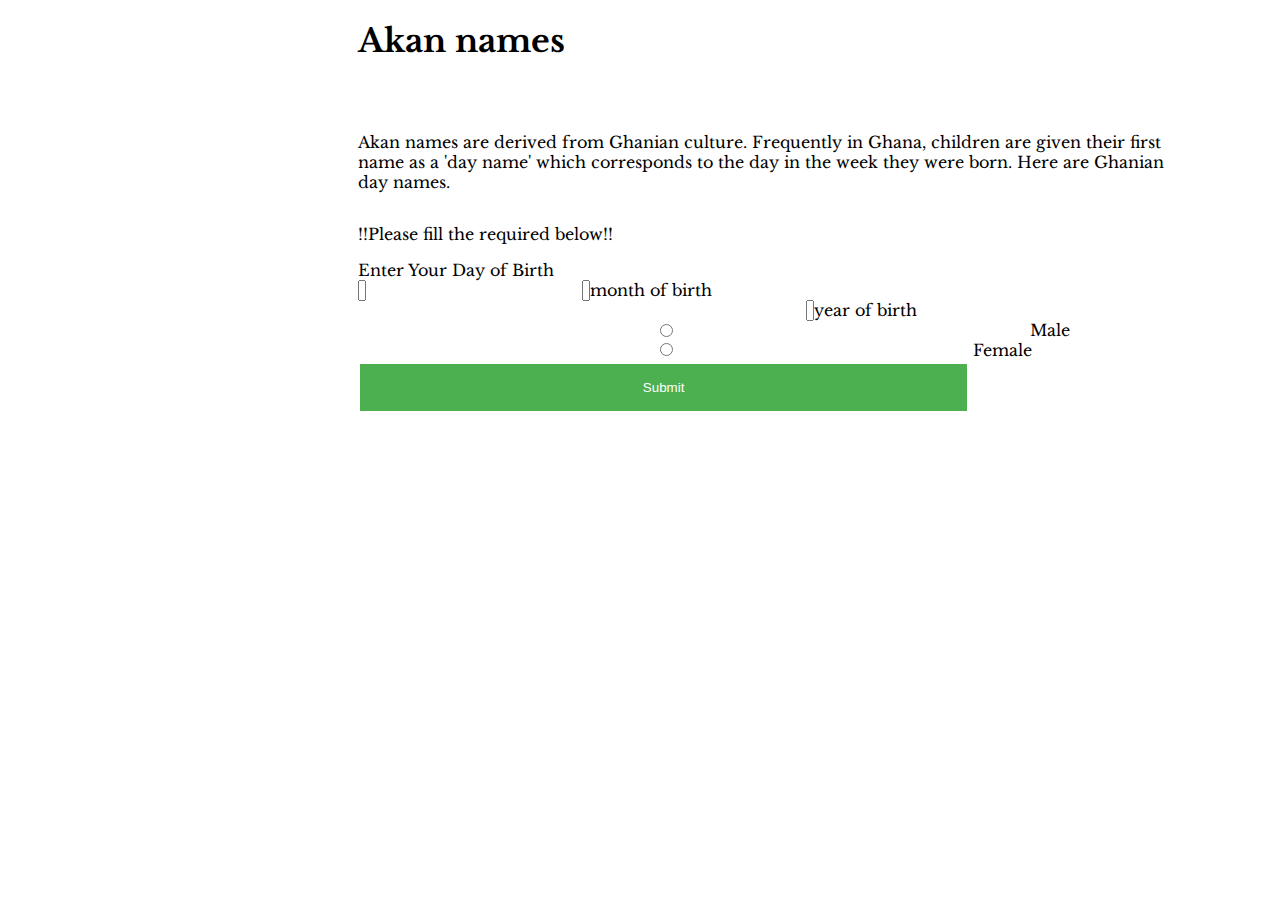
==== Formbirth/index.html @ ef62040c "modified image and form on css" ====
<!DOCTYPE html>
<html>
<head>
<title>Your Birthday form </title>
<meta http-equiv="Content-Type" content="text/html; charset=utf-8" />
<link rel="stylesheet" href="css\style.css">
<link href="https://fonts.googleapis.com/css?family=Libre+Baskerville&display=swap" rel="stylesheet">	
<style> 
        input[type=button], input[type=submit], input[type=reset] {
          background-color: #4CAF50;
          border: none;
          color: white;
          padding: 16px 32px;
          text-decoration: none;
          margin: 4px 2px;
          cursor: pointer;
        }
        </style>
</head> 
<body>
        
<div class="wrapper">


    <h1>Akan names </h1>
    <h2> <img src="https://encrypted-tbn0.gstatic.com/images?q=tbn:ANd9GcTK6_WtbcwYaOZaLT9CC3qmR4lpksG5PQN3hMhBH51PWlzKcF0B&s" alt="" srcset=""></h2>
    <p>Akan names are derived from Ghanian culture. 
        Frequently in Ghana, children are given their first name as a 'day name' which corresponds to the day in the week they were born. 
        Here are Ghanian day names.</p>
    <div class="img-wolf"></div>
    
</div>

<form class="form-style-4" action="" method="post">
<p> !!Please fill the required below!!</p>
    <label for="field1">
            <span>Enter Your Day of Birth</span><input type="number" name="field1" required="" />
            </label><br>
            <label for="field2">
            <span>month of birth</span><input type="text" name="field2" required="" />
            </label><br>
            <label for="field3">
            <span>year of birth</span><input type="number" name="field3" required="" />
            </label><br>
    </label>
    
    <input type="radio" name="gender" value="male"> Male<br>
    <input type="radio" name="gender" value="female"> Female<br>
    <input type="submit" value="Submit">
</form>
</Body>           
</html>
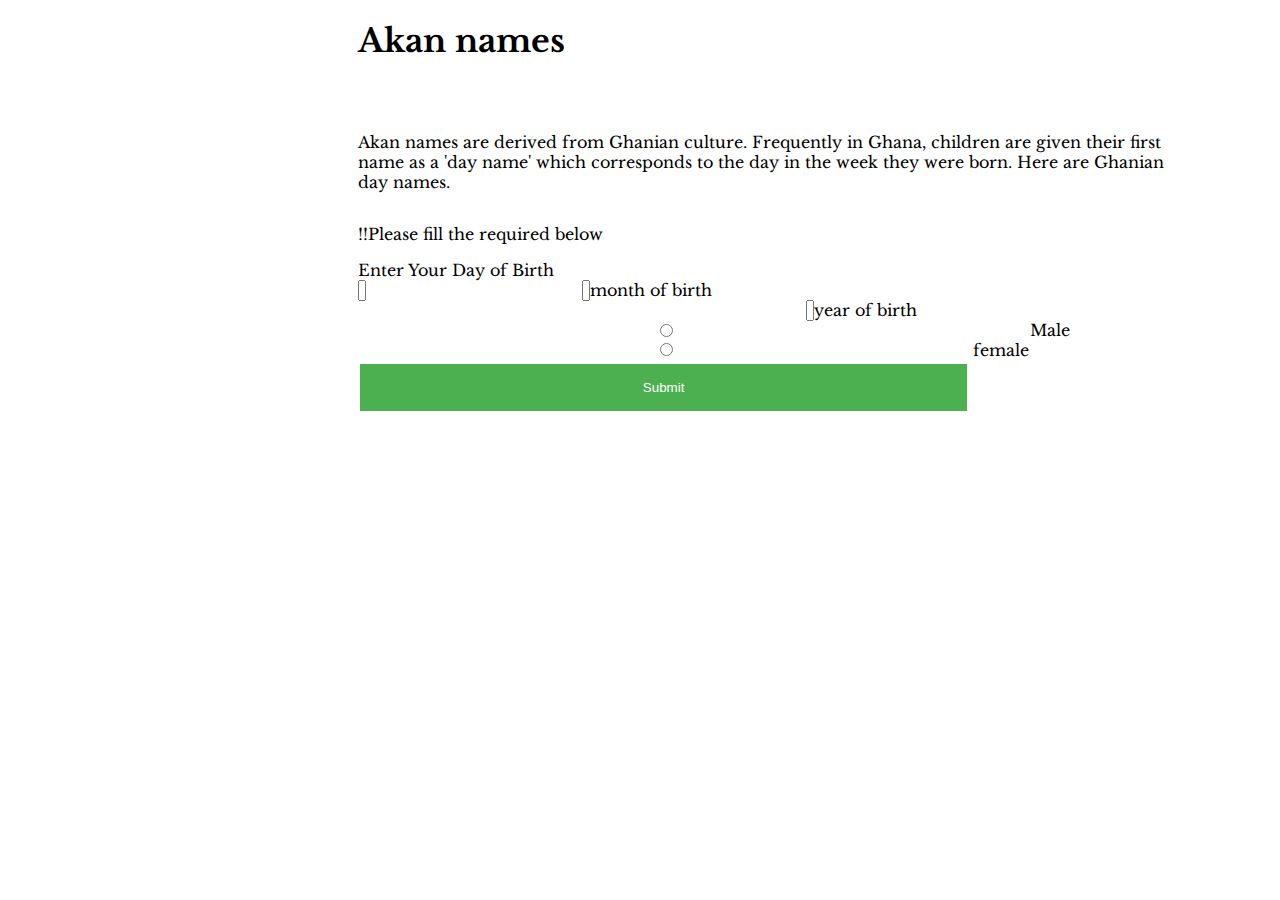
==== commit 1b99922e: "creation of js file" ====
--- a/Formbirth/index.html
+++ b/Formbirth/index.html
@@ -32,7 +32,7 @@
 </div>
 
 <form class="form-style-4" action="" method="post">
-<p> !!Please fill the required below!!</p>
+<p> !!Please fill the required below</p>
     <label for="field1">
             <span>Enter Your Day of Birth</span><input type="number" name="field1" required="" />
             </label><br>
@@ -45,7 +45,8 @@
     </label>
     
     <input type="radio" name="gender" value="male"> Male<br>
-    <input type="radio" name="gender" value="female"> Female<br>
+    <input type="radio" name="gender" value="female"> female<br>
+    
     <input type="submit" value="Submit">
 </form>
 </Body>           
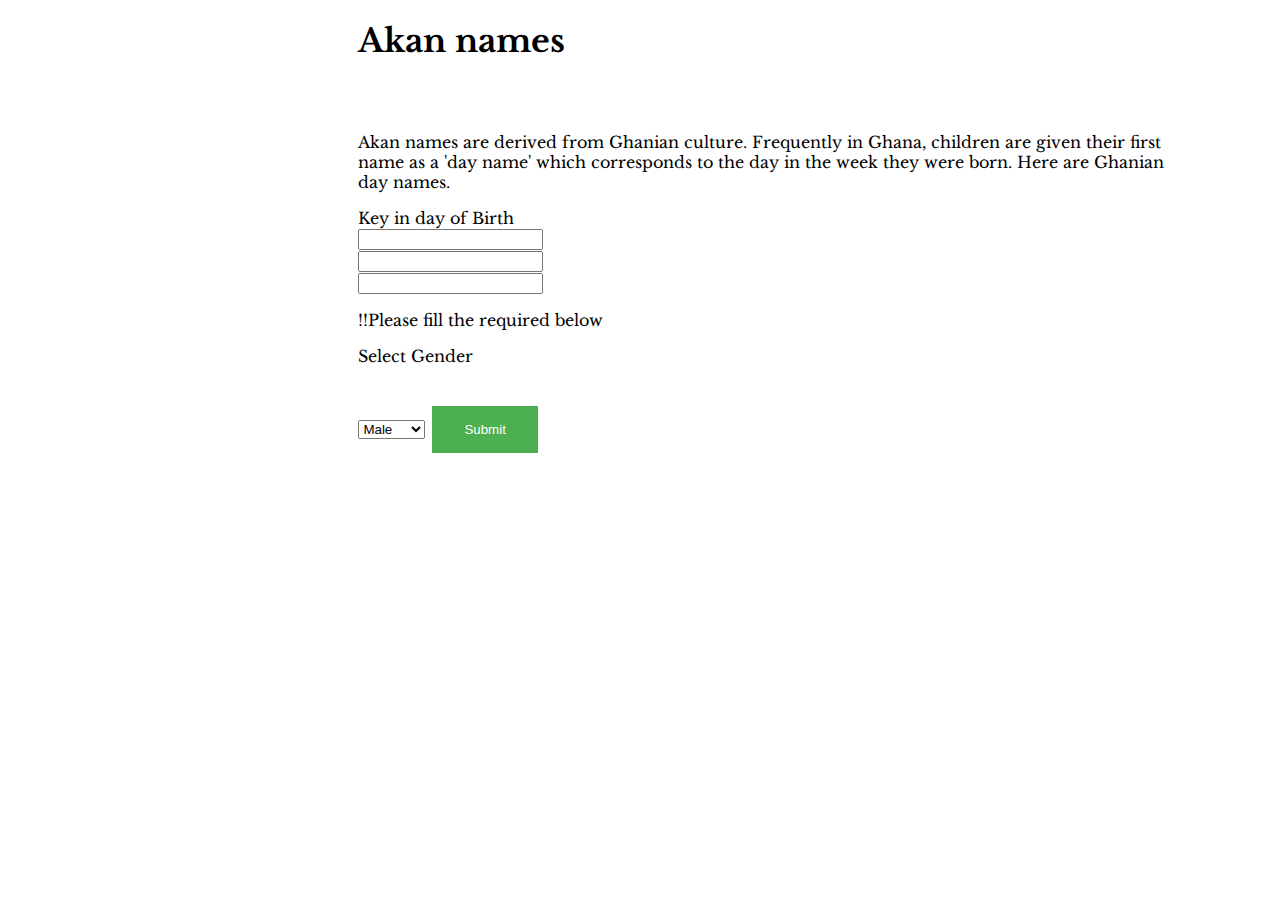
==== commit a84bbf7a: "added a masculine variable in js" ====
--- a/Formbirth/index.html
+++ b/Formbirth/index.html
@@ -21,33 +21,39 @@
         
 <div class="wrapper">
 
-
+   <div> 
     <h1>Akan names </h1>
     <h2> <img src="https://encrypted-tbn0.gstatic.com/images?q=tbn:ANd9GcTK6_WtbcwYaOZaLT9CC3qmR4lpksG5PQN3hMhBH51PWlzKcF0B&s" alt="" srcset=""></h2>
+   </div>
+    <div>
     <p>Akan names are derived from Ghanian culture. 
         Frequently in Ghana, children are given their first name as a 'day name' which corresponds to the day in the week they were born. 
         Here are Ghanian day names.</p>
+    </div>   
     <div class="img-wolf"></div>
     
 </div>
-
-<form class="form-style-4" action="" method="post">
+<div>
+<form>  
+    <span> Key in day of Birth </span><br>
+    <input type="number" name="key day of birth "><br>
+                <input type="text" name="Key in month of Birth"> <br>
+                <input type="number" name="key in year of Birth"> <br> 
+        
+        
 <p> !!Please fill the required below</p>
-    <label for="field1">
-            <span>Enter Your Day of Birth</span><input type="number" name="field1" required="" />
-            </label><br>
-            <label for="field2">
-            <span>month of birth</span><input type="text" name="field2" required="" />
-            </label><br>
-            <label for="field3">
-            <span>year of birth</span><input type="number" name="field3" required="" />
-            </label><br>
-    </label>
     
-    <input type="radio" name="gender" value="male"> Male<br>
-    <input type="radio" name="gender" value="female"> female<br>
+    <div class="styled-select slate">
+      <div><p>Select Gender</p><br></div>  
+    <Select>
+        <OPTION Value="Male">Male</OPTION>
+        <OPTION Value="Female">Female</OPTION>
+    </div>
+    </Select>
     
     <input type="submit" value="Submit">
 </form>
+</div>
+<script src="js/form.jd"></script>
 </Body>           
 </html>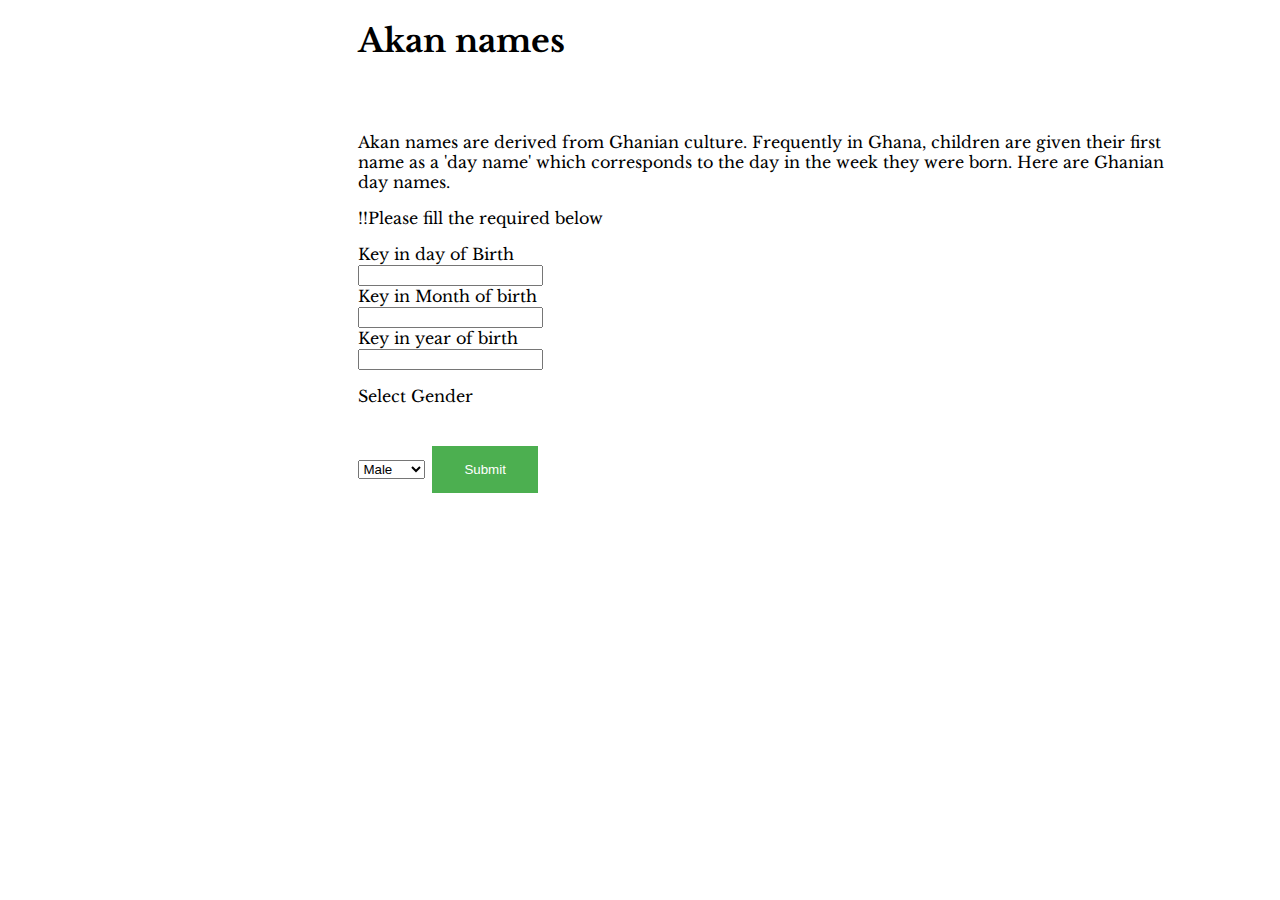
==== commit edc042c1: "deleted form and created a new one with grid" ====
--- a/Formbirth/index.html
+++ b/Formbirth/index.html
@@ -35,13 +35,16 @@
 </div>
 <div>
 <form>  
+        <p> !!Please fill the required below</p>
     <span> Key in day of Birth </span><br>
     <input type="number" name="key day of birth "><br>
-                <input type="text" name="Key in month of Birth"> <br>
-                <input type="number" name="key in year of Birth"> <br> 
+    <span>Key in Month of birth</span><br>         
+    <input type="text" name="Key in month of Birth"> <br>
+    <span>Key in year of birth</span><br>
+    <input type="number" name="key in year of Birth"> <br> 
         
         
-<p> !!Please fill the required below</p>
+
     
     <div class="styled-select slate">
       <div><p>Select Gender</p><br></div>  
